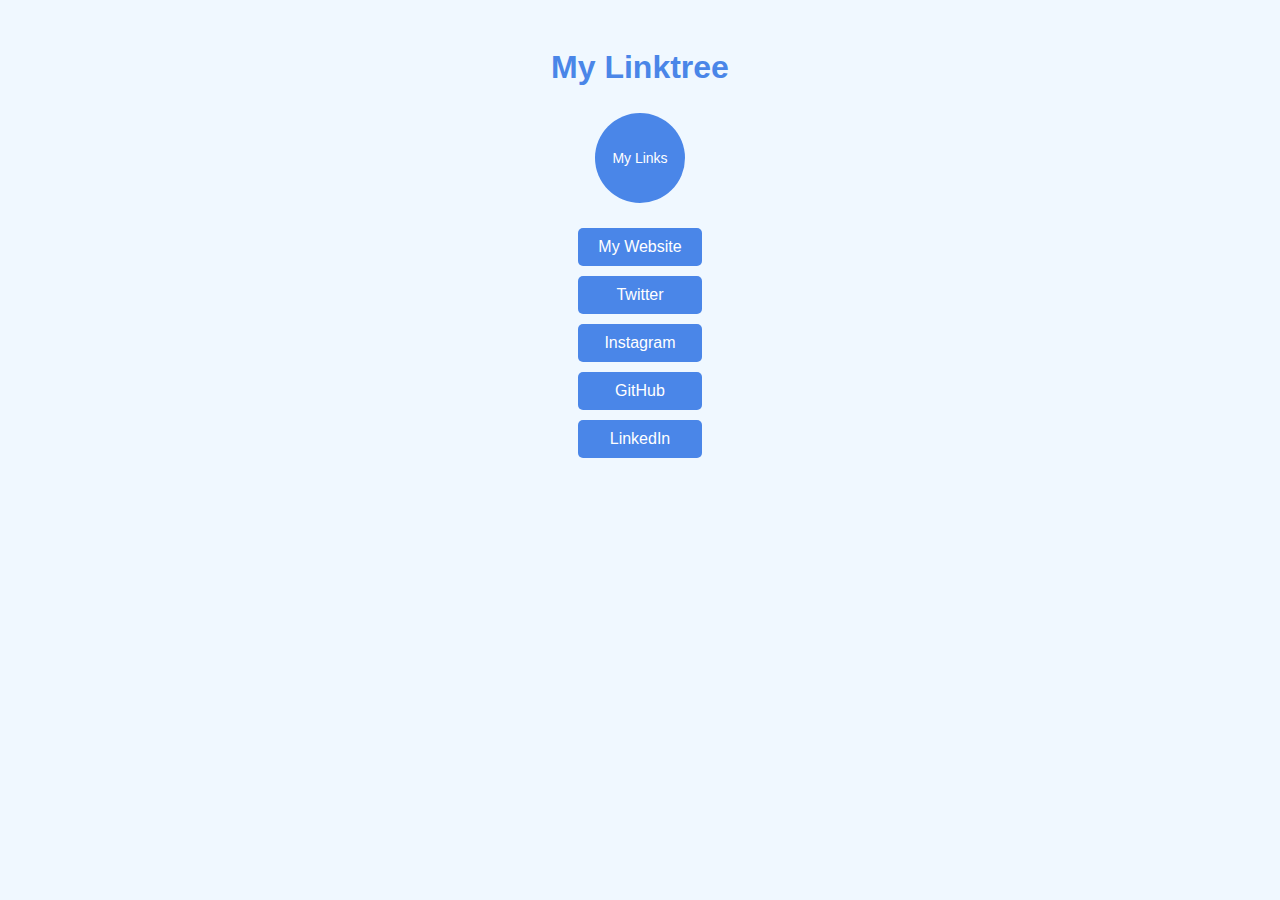
==== index.html @ 92f137f8 "First draft" ====
<!DOCTYPE html>
<html lang="en">
<head>
    <meta charset="UTF-8">
    <meta name="viewport" content="width=device-width, initial-scale=1.0">
    <title>My Linktree</title>
    <style>
        body {
            font-family: Arial, sans-serif;
            background-color: #f0f8ff;
            color: #333;
            display: flex;
            flex-direction: column;
            align-items: center;
            padding: 20px;
        }
        h1 {
            color: #4a86e8;
        }
        #links-container {
            display: flex;
            flex-direction: column;
            gap: 10px;
            margin-top: 20px;
        }
        .link-button {
            background-color: #4a86e8;
            color: white;
            padding: 10px 20px;
            border: none;
            border-radius: 5px;
            text-decoration: none;
            text-align: center;
            transition: background-color 0.3s;
        }
        .link-button:hover {
            background-color: #3a76d8;
        }
    </style>
</head>
<body>
    <h1>My Linktree</h1>
    <svg width="100" height="100" viewBox="0 0 100 100">
        <circle cx="50" cy="50" r="45" fill="#4a86e8" />
        <text x="50" y="55" font-size="14" text-anchor="middle" fill="white">My Links</text>
    </svg>
    <div id="links-container"></div>

    <script>
        const links = [
            { name: "My Website", url: "https://example.com" },
            { name: "Twitter", url: "https://twitter.com/example" },
            { name: "Instagram", url: "https://instagram.com/example" },
            { name: "GitHub", url: "https://github.com/example" },
            { name: "LinkedIn", url: "https://linkedin.com/in/example" }
        ];

        const linksContainer = document.getElementById('links-container');

        links.forEach(link => {
            const linkElement = document.createElement('a');
            linkElement.href = link.url;
            linkElement.className = 'link-button';
            linkElement.textContent = link.name;
            linkElement.target = '_blank';
            linkElement.rel = 'noopener noreferrer';
            linksContainer.appendChild(linkElement);
        });
    </script>
</body>
</html>
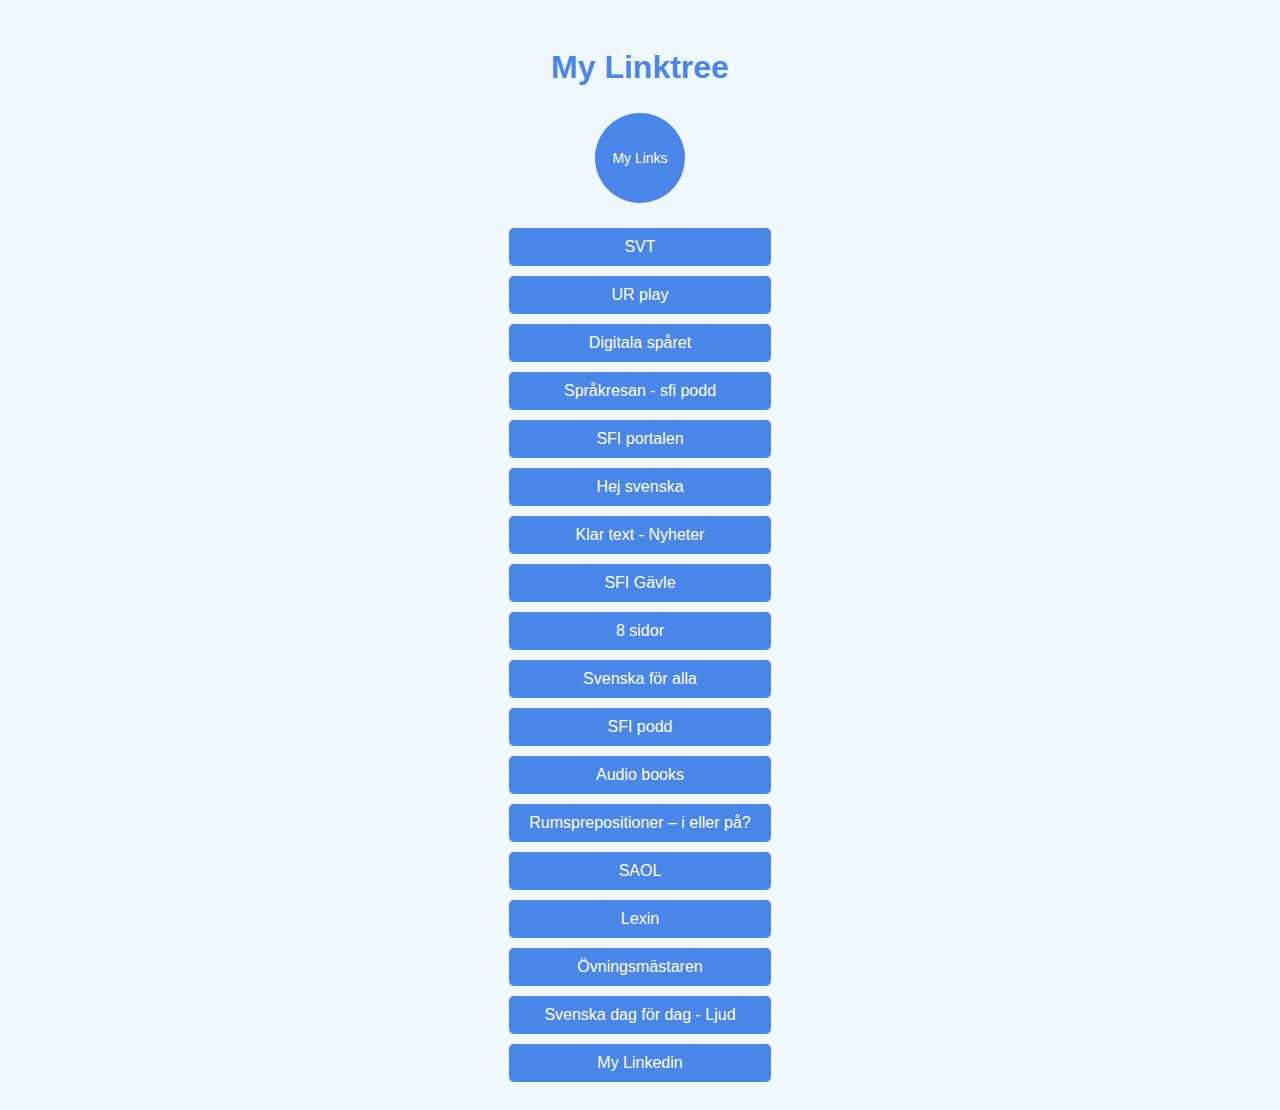
==== commit 669fcae7: "Second draft" ====
--- a/index.html
+++ b/index.html
@@ -48,11 +48,24 @@
 
     <script>
         const links = [
-            { name: "My Website", url: "https://example.com" },
-            { name: "Twitter", url: "https://twitter.com/example" },
-            { name: "Instagram", url: "https://instagram.com/example" },
-            { name: "GitHub", url: "https://github.com/example" },
-            { name: "LinkedIn", url: "https://linkedin.com/in/example" }
+			 { name: "SVT ", url: "https://www.svt.se/" }
+            ,{ name: "UR play", url: "https://urplay.se/sok?query=sfi&typical_age_range[]=sfi&authuser=0" }
+            ,{ name: "Digitala spåret", url: "https://www.digitalasparet.se/hot/indexg.htm?authuser=0" }
+            ,{ name: "Språkresan - sfi podd", url: "https://www.nok.se/vara-poddar/podd-for-sfi/?authuser=0" }
+            ,{ name: "SFI portalen", url: "https://sfiportalen.se/?authuser=0" }
+            ,{ name: "Hej svenska", url: "https://www.hejsvenska.se/index1.html?authuser=0" }
+            ,{ name: "Klar text - Nyheter", url: "https://sverigesradio.se/klartext?authuser=0" }
+            ,{ name: "SFI Gävle", url: "http://www.minsvenska.com/" }
+            ,{ name: "8 sidor", url: "https://8sidor.se/" }
+            ,{ name: "Svenska för alla", url: "https://swedish-for-all.se/sfi-steg-learning-steps/" }
+            ,{ name: "SFI podd", url: "https://sfipodd.se/" }
+            ,{ name: "Audio books", url: "https://gratisljudbok.nu/ljudbocker/" }
+            ,{ name: "Rumsprepositioner – i eller på?", url: "https://sfipatxi.wordpress.com/2017/12/25/rumsprepositioner-i-eller-pa/" }
+            ,{ name: "SAOL", url: "https://svenska.se/saol" }
+            ,{ name: "Lexin", url: "https://lexin.nada.kth.se/lexin/" }
+            ,{ name: "Övningsmästaren", url: "https://www.ovningsmastaren.se/" }
+            ,{ name: "Svenska dag för dag - Ljud", url: "https://svenskadagfordag.se/ljud/" }
+            ,{ name: "My Linkedin", url: "https://www.linkedin.com/in/zoltanortutay/" }
         ];
 
         const linksContainer = document.getElementById('links-container');
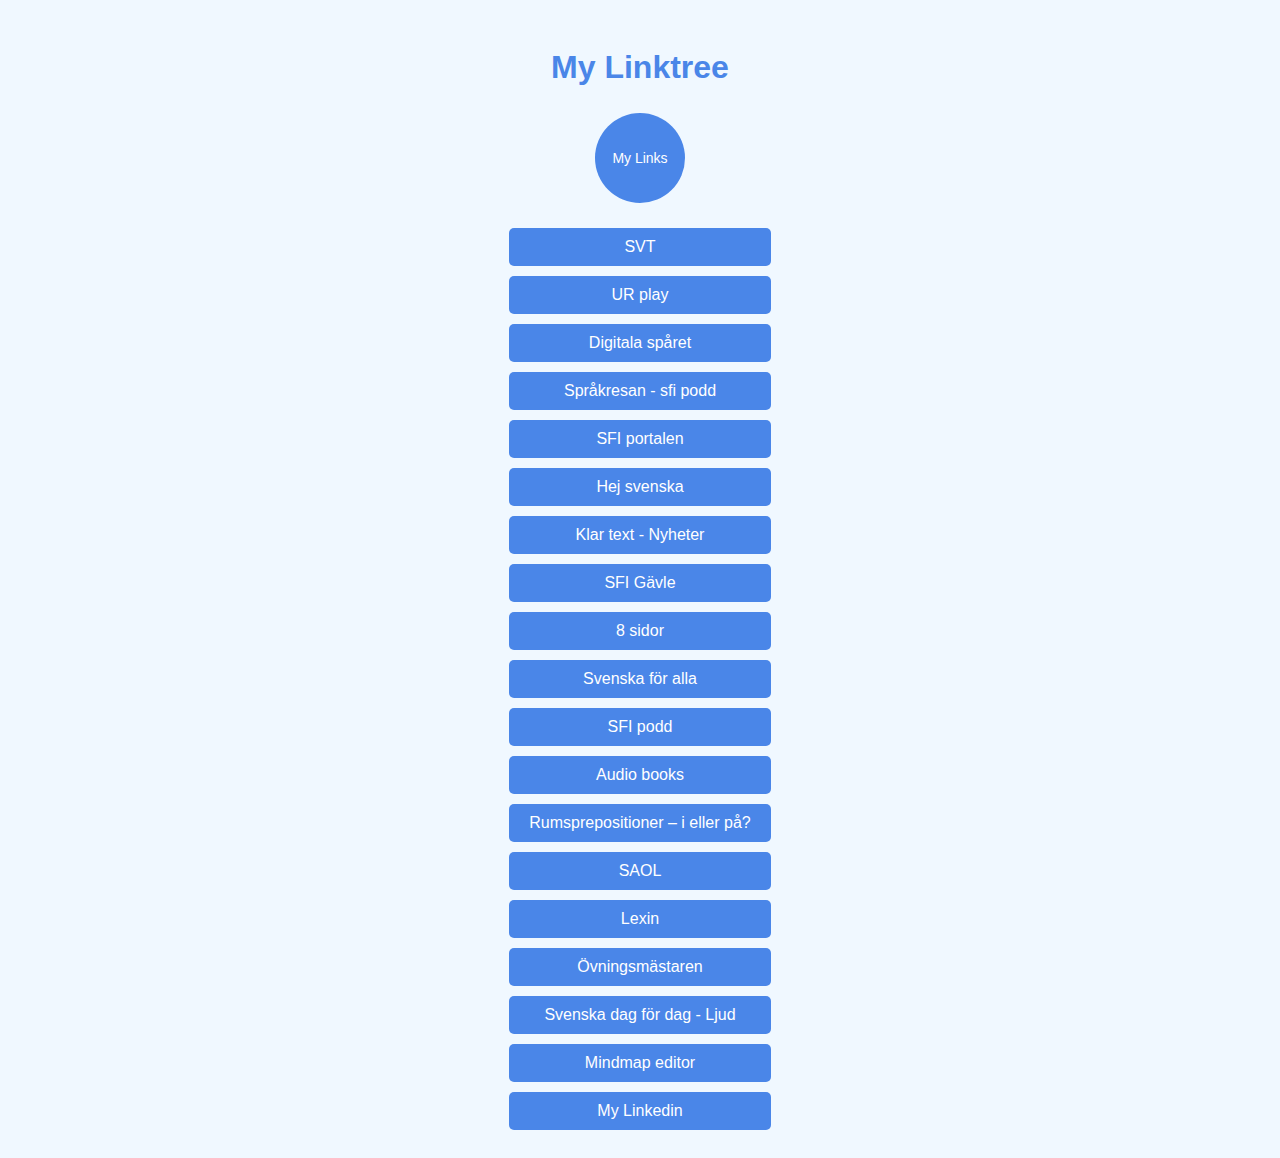
==== commit 5d57263c: "Adding mermaid editor to linktree" ====
--- a/index.html
+++ b/index.html
@@ -65,6 +65,7 @@
             ,{ name: "Lexin", url: "https://lexin.nada.kth.se/lexin/" }
             ,{ name: "Övningsmästaren", url: "https://www.ovningsmastaren.se/" }
             ,{ name: "Svenska dag för dag - Ljud", url: "https://svenskadagfordag.se/ljud/" }
+            ,{ name: "Mindmap editor", url: "https://ortutayzoltan.github.io/linktree/mermaid-editor.html" }
             ,{ name: "My Linkedin", url: "https://www.linkedin.com/in/zoltanortutay/" }
         ];
 
